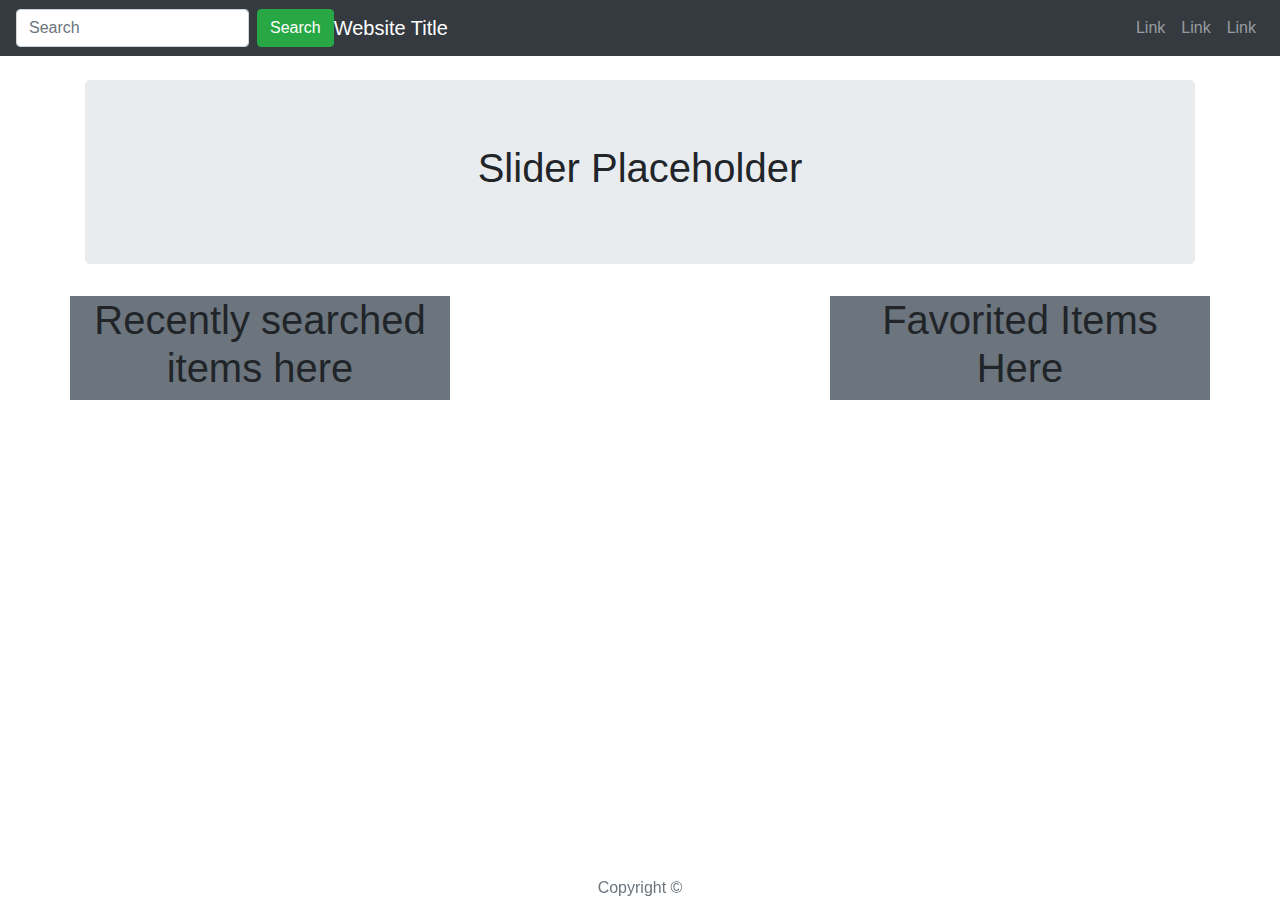
==== index.html @ 27a21158 "basic bootstrap skeleton of website strating point" ====
<!DOCTYPE html>
<html lang="en">
<head>
    <meta charset="UTF-8">
    <meta name="viewport" content="width=device-width, initial-scale=1.0">
    <meta http-equiv="X-UA-Compatible" content="ie=edge">
    <title>Project Name</title>
    <link rel="stylesheet" type="text/css" href="assets/css/style.css">
    <link rel="stylesheet" href="https://maxcdn.bootstrapcdn.com/bootstrap/4.0.0/css/bootstrap.min.css">
</head>
<body>
    <nav class="navbar navbar-expand-md bg-dark navbar-dark">
         <form class="form-inline" action="/action_page.php">
            <input class="form-control mr-sm-2" type="text" placeholder="Search">
            <button class="btn btn-success" type="submit">Search</button>
        </form>
        <!-- figure out how to center title text later -->
        <a class="navbar-brand" href="#">Website Title</a>
        <button class="navbar-toggler" type="button" data-toggle="collapse" data-target="#collapsibleNavbar">
          <span class="navbar-toggler-icon"></span>
        </button>
        <div class="collapse navbar-collapse" id="collapsibleNavbar">
          <ul class="navbar-nav ml-auto">
            <li class="nav-item">
              <a class="nav-link" href="#">Link</a>
            </li>
            <li class="nav-item">
              <a class="nav-link" href="#">Link</a>
            </li>
            <li class="nav-item">
              <a class="nav-link" href="#">Link</a>
            </li>    
          </ul>
        </div>  
      </nav>
      <br>
    <!-- end nav -->

      <div class="container">
            <div class="row">
                    <div class="col-md-12">
                          <div class="jumbotron text-center">
                                  <h1>Slider Placeholder</h1>       
                           </div>
                    </div>
            </div>

            <div class="row">
                    <div class="col-md-4 text-center bg-secondary">
                        <div id="RecentSearch">
                              <h1>Recently searched items here</h1>
                        </div>  
                    </div>
      
                    <div class="col-md-4">
                          <div id="gap"></div>  
                    </div>
      
                    <div class="col-md-4 text-center bg-secondary">
                        <div id="favorites">
                              <h1>Favorited Items Here</h1>
                        </div>
                      </div>
            </div>                 
     </div>

     
                  


    <footer>
            <div class="fixed-bottom footer">
                <div class="container-fluid">
                  <div class="text-muted text-center">
                    <div class= "footColor">
                        Copyright &copy;
                    </div>
                  </div>
                </div>
              </div>
        </footer>
      


        
        

<script type="text/javascript" src="https://cdnjs.cloudflare.com/ajax/libs/jquery/3.3.1/jquery.min.js"></script>
<script type="text/javascript" src="assets/js/app.js"></script>
<!-- scripts copied from w3schools may need for the colapasable navbar to work -->
<script src="https://ajax.googleapis.com/ajax/libs/jquery/3.3.1/jquery.min.js"></script>
<script src="https://cdnjs.cloudflare.com/ajax/libs/popper.js/1.14.3/umd/popper.min.js"></script>
<script src="https://maxcdn.bootstrapcdn.com/bootstrap/4.1.3/js/bootstrap.min.js"></script>
</body>
</html>
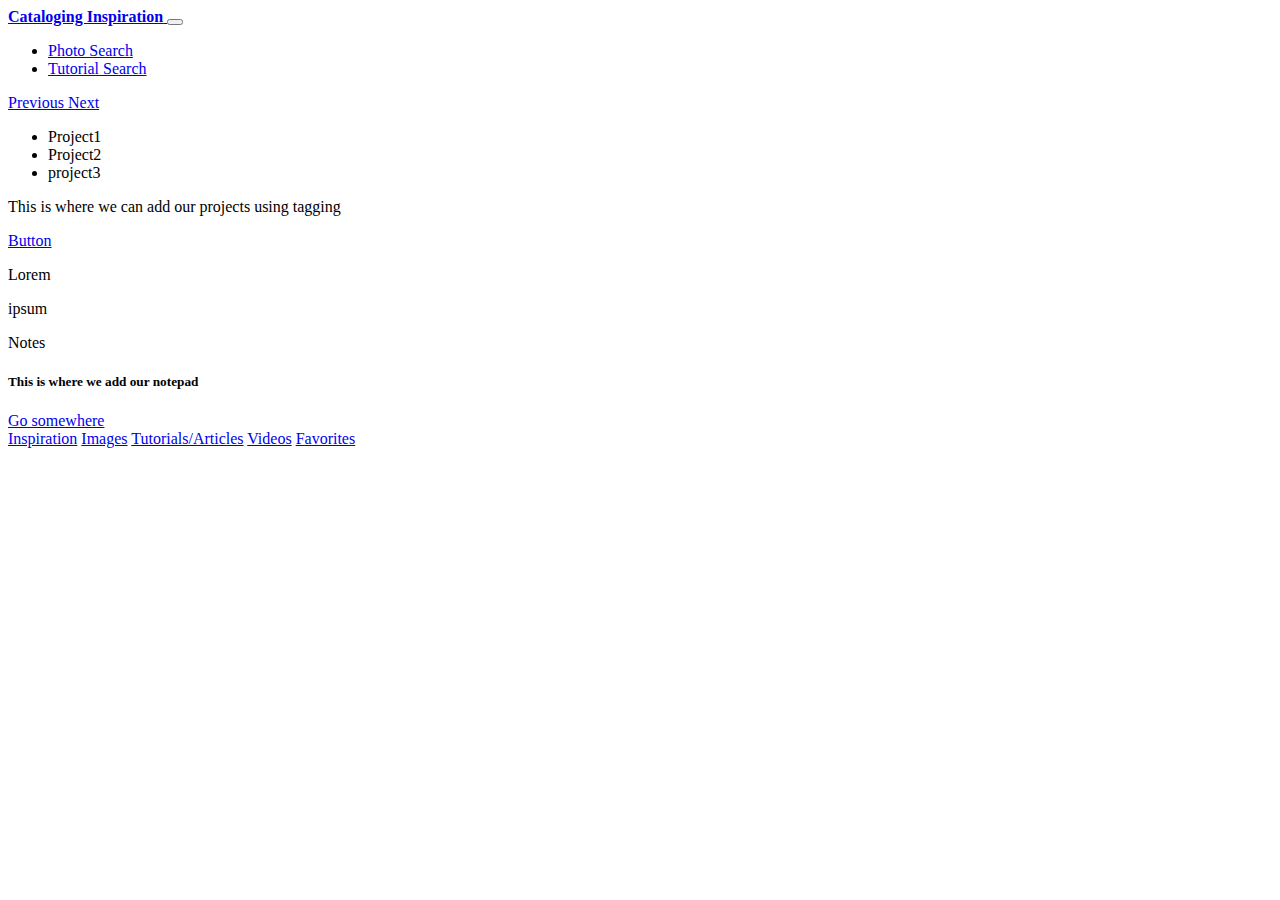
==== commit 9a64e708: "Basic linking of pages and working components" ====
--- a/index.html
+++ b/index.html
@@ -1,95 +1,118 @@
-<!DOCTYPE html>
+<!doctype html>
 <html lang="en">
 <head>
     <meta charset="UTF-8">
-    <meta name="viewport" content="width=device-width, initial-scale=1.0">
+    <meta name="viewport" content="width=device-width, user-scalable=no, initial-scale=1.0, maximum-scale=1.0, minimum-scale=1.0">
     <meta http-equiv="X-UA-Compatible" content="ie=edge">
-    <title>Project Name</title>
-    <link rel="stylesheet" type="text/css" href="assets/css/style.css">
-    <link rel="stylesheet" href="https://maxcdn.bootstrapcdn.com/bootstrap/4.0.0/css/bootstrap.min.css">
+    <title>Cataloging Inspiration</title>
+    <link rel="stylesheet" href="https://stackpath.bootstrapcdn.com/bootstrap/4.1.3/css/bootstrap.min.css"
+          integrity="sha384-MCw98/SFnGE8fJT3GXwEOngsV7Zt27NXFoaoApmYm81iuXoPkFOJwJ8ERdknLPMO"
+          crossorigin="anonymous">
+    <link rel="stylesheet" href="https://use.fontawesome.com/releases/v5.5.0/css/all.css"
+          integrity="sha384-B4dIYHKNBt8Bc12p+WXckhzcICo0wtJAoU8YZTY5qE0Id1GSseTk6S+L3BlXeVIU"
+          crossorigin="anonymous">
 </head>
 <body>
-    <nav class="navbar navbar-expand-md bg-dark navbar-dark">
-         <form class="form-inline" action="/action_page.php">
-            <input class="form-control mr-sm-2" type="text" placeholder="Search">
-            <button class="btn btn-success" type="submit">Search</button>
-        </form>
-        <!-- figure out how to center title text later -->
-        <a class="navbar-brand" href="#">Website Title</a>
-        <button class="navbar-toggler" type="button" data-toggle="collapse" data-target="#collapsibleNavbar">
-          <span class="navbar-toggler-icon"></span>
+<nav class="navbar navbar-expand-md navbar-dark bg-dark">
+    <div class="container"><a class="navbar-brand" href="#">
+        <i class="far fa-lightbulb d-inline fa-lg"></i>
+        <b>Cataloging Inspiration</b>
+    </a>
+        <button class="navbar-toggler navbar-toggler-right border-0" type="button" data-toggle="collapse" data-target="#navbar10">
+            <span class="navbar-toggler-icon"></span>
         </button>
-        <div class="collapse navbar-collapse" id="collapsibleNavbar">
-          <ul class="navbar-nav ml-auto">
-            <li class="nav-item">
-              <a class="nav-link" href="#">Link</a>
-            </li>
-            <li class="nav-item">
-              <a class="nav-link" href="#">Link</a>
-            </li>
-            <li class="nav-item">
-              <a class="nav-link" href="#">Link</a>
-            </li>    
-          </ul>
-        </div>  
-      </nav>
-      <br>
-    <!-- end nav -->
-
-      <div class="container">
-            <div class="row">
-                    <div class="col-md-12">
-                          <div class="jumbotron text-center">
-                                  <h1>Slider Placeholder</h1>       
-                           </div>
+        <div class="collapse navbar-collapse" id="navbar10">
+            <ul class="navbar-nav ml-auto">
+                <li class="nav-item"><a class="nav-link" href="search.html">Photo Search</a></li>
+                <li class="nav-item"><a class="nav-link" href="#">Tutorial Search</a></li>
+            </ul>
+        </div>
+    </div>
+</nav>
+<div class="py-4">
+    <div class="container d-flex justify-content-center">
+        <div id="unsplash" class="carousel slide unsplash">
+            <div class="carousel-inner"></div>
+            <a href="#unsplash" class="carousel-control-prev">
+                <span class="carousel-control-prev-icon" aria-hidden="true"></span>
+                <span class="sr-only">Previous</span>
+            </a>
+            <a href="#unsplash" class="carousel-control-next">
+                <span class="carousel-control-next-icon" aria-hidden="true"></span>
+                <span class="sr-only">Next</span>
+            </a>
+        </div>
+    </div>
+</div>
+<div class="py-5">
+    <div class="container">
+        <div class="row">
+            <div class="col-md-6">
+                <div class="card text-center">
+                    <div class="card-header">
+                        <ul class="nav nav-tabs card-header-tabs">
+                            <li class="nav-item">
+                                <a class="nav-link active" data-toggle="tab" data-target="#tabone">Project1</a>
+                            </li>
+                            <li class="nav-item">
+                                <a class="nav-link" data-toggle="tab" data-target="#tabtwo">Project2</a>
+                            </li>
+                            <li class="nav-item">
+                                <a class="nav-link" data-toggle="tab" data-target="#tabthree">project3</a>
+                            </li>
+                        </ul>
                     </div>
+                    <div class="card-body">
+                        <div class="tab-content mt-2">
+                            <div class="tab-pane fade show active" id="tabone" role="tabpanel">
+                                <p class="">This is where we can add our projects using tagging</p><a class="btn btn-primary" href="#">Button</a>
+                            </div>
+                            <div class="tab-pane fade" id="tabtwo" role="tabpanel">
+                                <p class="">Lorem</p>
+                            </div>
+                            <div class="tab-pane fade" id="tabthree" role="tabpanel">
+                                <p class="">ipsum</p>
+                            </div>
+                        </div>
+                    </div>
+                </div>
             </div>
-
-            <div class="row">
-                    <div class="col-md-4 text-center bg-secondary">
-                        <div id="RecentSearch">
-                              <h1>Recently searched items here</h1>
-                        </div>  
+            <div class="col-md-6">
+                <div class="card text-center">
+                    <div class="card-header"> Notes</div>
+                    <div class="card-body">
+                        <h5 class="card-title">This is where we add our notepad</h5>
+                        <a href="#" class="btn btn-primary">Go somewhere</a>
                     </div>
-      
-                    <div class="col-md-4">
-                          <div id="gap"></div>  
-                    </div>
-      
-                    <div class="col-md-4 text-center bg-secondary">
-                        <div id="favorites">
-                              <h1>Favorited Items Here</h1>
-                        </div>
-                      </div>
-            </div>                 
-     </div>
-
-     
-                  
-
-
-    <footer>
-            <div class="fixed-bottom footer">
-                <div class="container-fluid">
-                  <div class="text-muted text-center">
-                    <div class= "footColor">
-                        Copyright &copy;
-                    </div>
-                  </div>
                 </div>
-              </div>
-        </footer>
-      
-
-
-        
-        
-
-<script type="text/javascript" src="https://cdnjs.cloudflare.com/ajax/libs/jquery/3.3.1/jquery.min.js"></script>
+            </div>
+        </div>
+    </div>
+</div>
+<div class="py-5">
+    <div class="container">
+        <div class="row">
+            <div class="col-md-12">
+                <div class="list-group">
+                    <a href="#" class="list-group-item list-group-item-action active">Inspiration</a>
+                    <a href="#" class="list-group-item list-group-item-action">Images</a>
+                    <a href="#" class="list-group-item list-group-item-action">Tutorials/Articles</a>
+                    <a href="#" class="list-group-item list-group-item-action">Videos</a>
+                    <a href="#" class="list-group-item list-group-item-action disabled">Favorites</a>
+                </div>
+            </div>
+        </div>
+    </div>
+</div>
+<script src="https://cdnjs.cloudflare.com/ajax/libs/jquery/3.3.1/jquery.min.js"
+        integrity="sha256-FgpCb/KJQlLNfOu91ta32o/NMZxltwRo8QtmkMRdAu8="
+        crossorigin="anonymous"></script>
+<script src="https://cdnjs.cloudflare.com/ajax/libs/popper.js/1.12.9/umd/popper.min.js"
+        integrity="sha384-ApNbgh9B+Y1QKtv3Rn7W3mgPxhU9K/ScQsAP7hUibX39j7fakFPskvXusvfa0b4Q"
+        crossorigin="anonymous"></script>
+<script src="https://maxcdn.bootstrapcdn.com/bootstrap/4.0.0/js/bootstrap.min.js"
+        integrity="sha384-JZR6Spejh4U02d8jOt6vLEHfe/JQGiRRSQQxSfFWpi1MquVdAyjUar5+76PVCmYl"
+        crossorigin="anonymous"></script>
 <script type="text/javascript" src="assets/js/app.js"></script>
-<!-- scripts copied from w3schools may need for the colapasable navbar to work -->
-<script src="https://ajax.googleapis.com/ajax/libs/jquery/3.3.1/jquery.min.js"></script>
-<script src="https://cdnjs.cloudflare.com/ajax/libs/popper.js/1.14.3/umd/popper.min.js"></script>
-<script src="https://maxcdn.bootstrapcdn.com/bootstrap/4.1.3/js/bootstrap.min.js"></script>
 </body>
 </html>
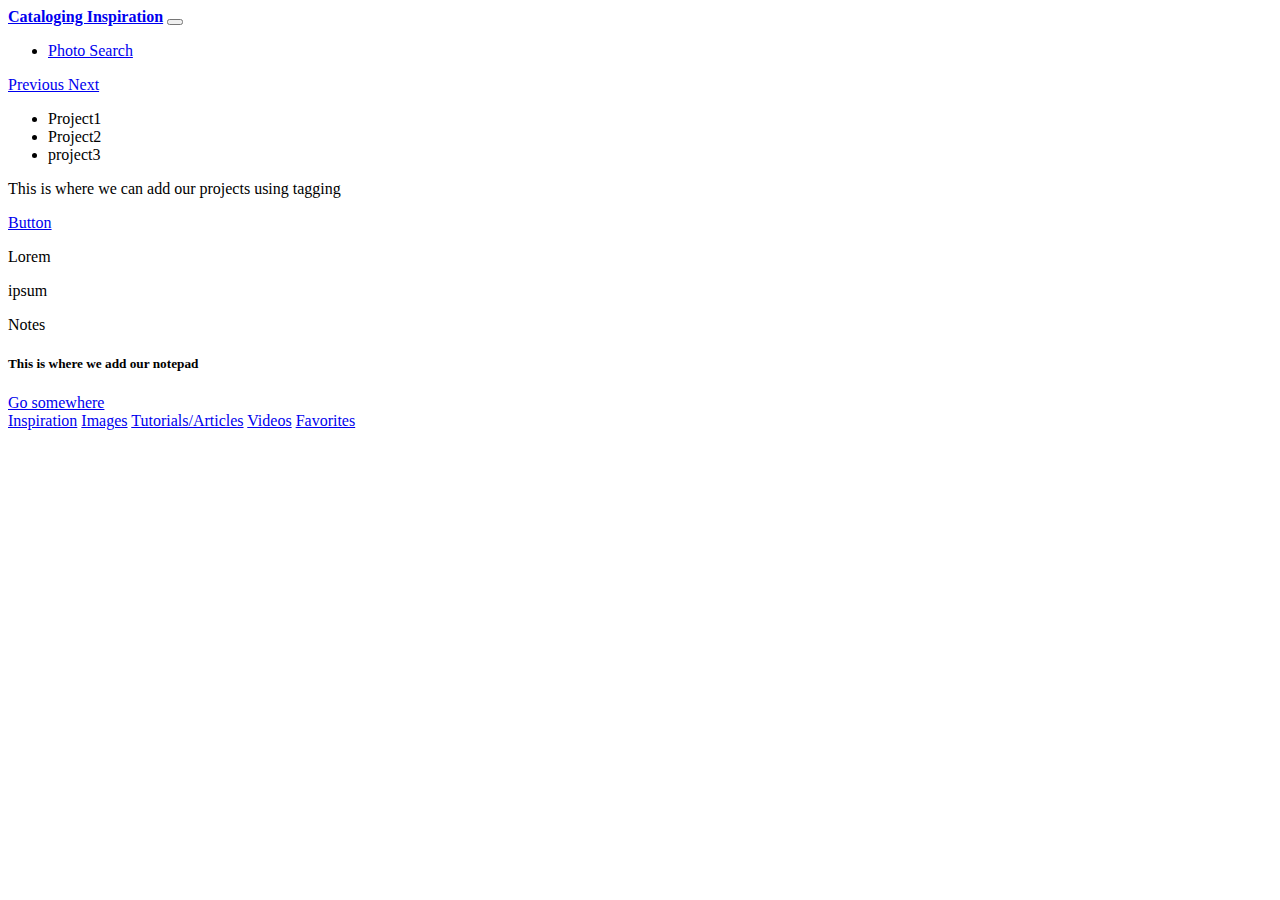
==== commit f9387668: "Fix linking of home and remove dead nav link" ====
--- a/index.html
+++ b/index.html
@@ -16,7 +16,7 @@
 <nav class="navbar navbar-expand-md navbar-dark bg-dark">
     <div class="container"><a class="navbar-brand" href="#">
         <i class="far fa-lightbulb d-inline fa-lg"></i>
-        <b>Cataloging Inspiration</b>
+        <a class="navbar-brand" href="index.html"><b>Cataloging Inspiration</b></a>
     </a>
         <button class="navbar-toggler navbar-toggler-right border-0" type="button" data-toggle="collapse" data-target="#navbar10">
             <span class="navbar-toggler-icon"></span>
@@ -24,7 +24,6 @@
         <div class="collapse navbar-collapse" id="navbar10">
             <ul class="navbar-nav ml-auto">
                 <li class="nav-item"><a class="nav-link" href="search.html">Photo Search</a></li>
-                <li class="nav-item"><a class="nav-link" href="#">Tutorial Search</a></li>
             </ul>
         </div>
     </div>
